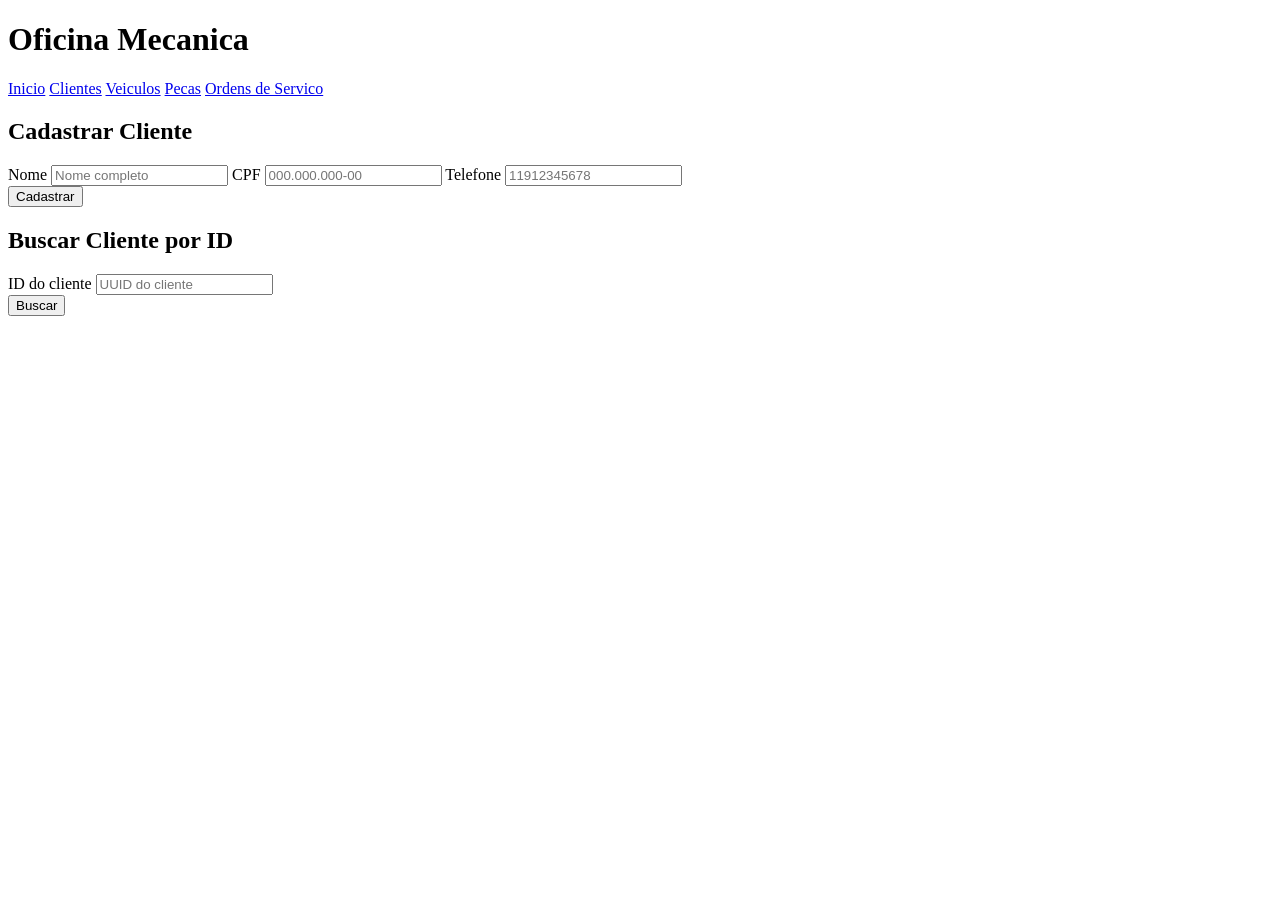
==== src/main/resources/web/clientes.html @ 94bc006c "Implementa paginas de cadastro e busca de clientes, veiculos e pecas Tres paginas com estrutura iden" ====
<!DOCTYPE html>
<html lang="pt-BR">
<head>
    <meta charset="utf-8">
    <title>Clientes - Oficina Mecanica</title>
    <link rel="stylesheet" href="/static/style.css">
</head>
<body>
    <header>
        <h1>Oficina Mecanica</h1>
        <nav>
            <a href="/index.html">Inicio</a>
            <a href="/clientes.html">Clientes</a>
            <a href="/veiculos.html">Veiculos</a>
            <a href="/pecas.html">Pecas</a>
            <a href="/ordens.html">Ordens de Servico</a>
        </nav>
    </header>
    <main>
        <section class="card">
            <h2>Cadastrar Cliente</h2>
            <form id="form-cadastrar">
                <label>
                    Nome
                    <input type="text" id="nome" placeholder="Nome completo" required>
                </label>
                <label>
                    CPF
                    <input type="text" id="cpf" placeholder="000.000.000-00" required>
                </label>
                <label>
                    Telefone
                    <input type="text" id="telefone" placeholder="11912345678" required>
                </label>
                <div class="acoes">
                    <button type="submit" class="primario">Cadastrar</button>
                </div>
            </form>
            <div class="resultado" id="resultado-cadastro"></div>
        </section>

        <section class="card">
            <h2>Buscar Cliente por ID</h2>
            <form id="form-buscar">
                <label>
                    ID do cliente
                    <input type="text" id="busca-id" placeholder="UUID do cliente" required>
                </label>
                <div class="acoes">
                    <button type="submit" class="secundario">Buscar</button>
                </div>
            </form>
            <div class="resultado" id="resultado-busca"></div>
        </section>
    </main>
    <script src="/static/app.js" defer></script>
    <script defer>
        document.getElementById('form-cadastrar').addEventListener('submit', async function (e) {
            e.preventDefault();
            const resultado = document.getElementById('resultado-cadastro');
            limpar(resultado);
            try {
                const dados = await api('POST', '/clientes', {
                    nome: document.getElementById('nome').value.trim(),
                    cpf: document.getElementById('cpf').value.trim(),
                    telefone: document.getElementById('telefone').value.trim()
                });
                exibirSucesso(resultado,
                    `Cliente cadastrado com sucesso.<br>` +
                    `<span class="dado"><strong>ID:</strong> <code>${dados.id}</code></span>`
                );
                e.target.reset();
            } catch (erro) {
                exibirErro(resultado, erro);
            }
        });

        document.getElementById('form-buscar').addEventListener('submit', async function (e) {
            e.preventDefault();
            const resultado = document.getElementById('resultado-busca');
            limpar(resultado);
            const id = document.getElementById('busca-id').value.trim();
            try {
                const c = await api('GET', `/clientes/${id}`);
                resultado.innerHTML =
                    `<div class="sucesso">` +
                    `<div class="dado"><strong>ID:</strong> <code>${c.id}</code></div>` +
                    `<div class="dado"><strong>Nome:</strong> ${c.nome}</div>` +
                    `<div class="dado"><strong>CPF:</strong> ${c.cpf}</div>` +
                    `<div class="dado"><strong>Telefone:</strong> ${c.telefone}</div>` +
                    `</div>`;
            } catch (erro) {
                exibirErro(resultado, erro);
            }
        });
    </script>
</body>
</html>
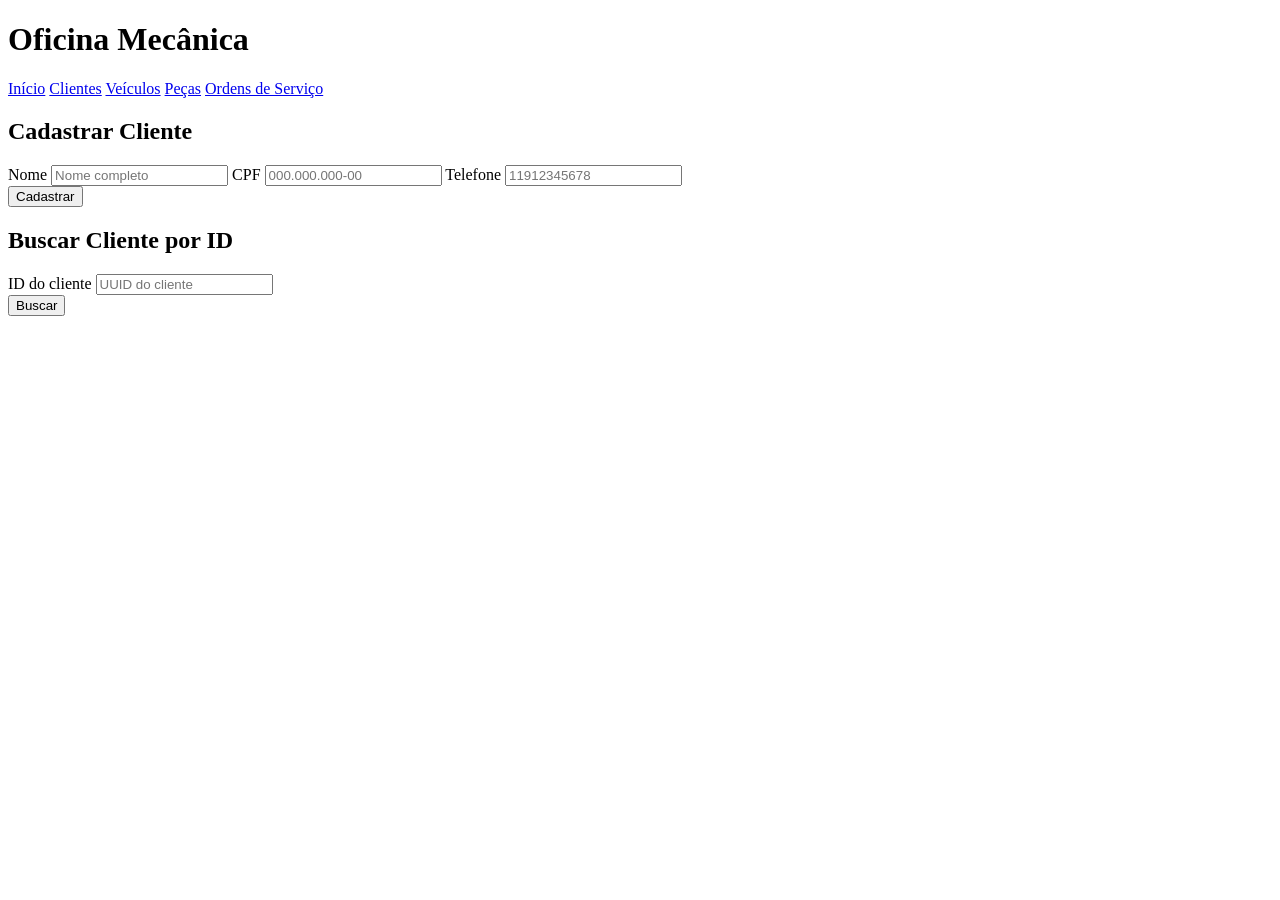
==== commit 3feed57c: "Corrige acentos nos textos das páginas web Substitui todas as strings visíveis ao usuário que estava" ====
--- a/src/main/resources/web/clientes.html
+++ b/src/main/resources/web/clientes.html
@@ -2,18 +2,18 @@
 <html lang="pt-BR">
 <head>
     <meta charset="utf-8">
-    <title>Clientes - Oficina Mecanica</title>
+    <title>Clientes - Oficina Mecânica</title>
     <link rel="stylesheet" href="/static/style.css">
 </head>
 <body>
     <header>
-        <h1>Oficina Mecanica</h1>
+        <h1>Oficina Mecânica</h1>
         <nav>
-            <a href="/index.html">Inicio</a>
+            <a href="/index.html">Início</a>
             <a href="/clientes.html">Clientes</a>
-            <a href="/veiculos.html">Veiculos</a>
-            <a href="/pecas.html">Pecas</a>
-            <a href="/ordens.html">Ordens de Servico</a>
+            <a href="/veiculos.html">Veículos</a>
+            <a href="/pecas.html">Peças</a>
+            <a href="/ordens.html">Ordens de Serviço</a>
         </nav>
     </header>
     <main>
